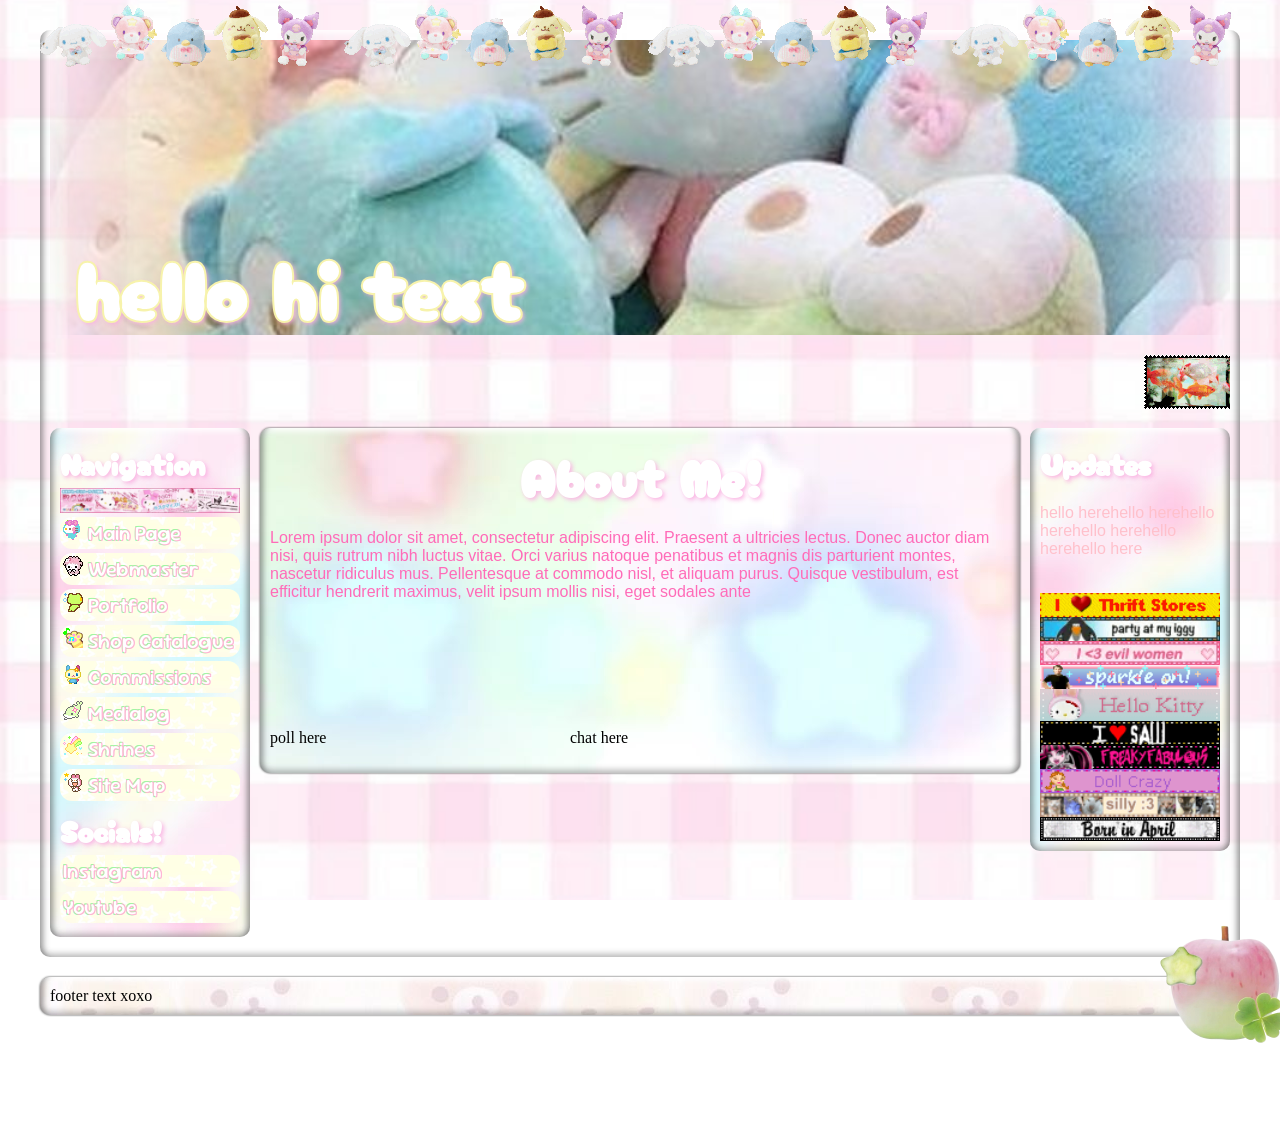
==== public/webmaster.html @ dc8af147 "began webmaster doc" ====
<!DOCTYPE html>
<html lang="en">

<head>
    <meta charset="UTF-8">
    <meta name="viewport" content="width=device-width, initial-scale=1.0">
    <title>My Little Garden</title>
    <link rel="stylesheet" href="assets/style.css">
    <link rel="preconnect" href="https://fonts.googleapis.com">
    <link rel="preconnect" href="https://fonts.gstatic.com" crossorigin>
    <link
        href="https://fonts.googleapis.com/css2?family=Cherry+Bomb+One&family=SN+Pro:ital,wght@0,200..900;1,200..900&family=Sour+Gummy:ital,wght@0,100..900;1,100..900&display=swap"
        rel="stylesheet">

        <!-- icon -->
         <link rel="icon" href="assets/imgs/flower.gif">
</head>
<!-- ! main container -->

<body>
    <div id="wrap">
        <div class="sanrio">
            <img src="assets/imgs/sanrio divider.gif">
            <img src="assets/imgs/sanrio divider.gif">
            <img src="assets/imgs/sanrio divider.gif">
            <img src="assets/imgs/sanrio divider.gif">
        </div>
        <div class="apple">
            <img src="assets/imgs/apple.png" style: width="25%" ; height="auto" ;>
        </div>

        <div class="container">

            <div class="marquee">
                <marquee>
                    <img src="assets/imgs/marquee/fish.gif">
                    <img src="assets/imgs/marquee/cat.png">
                    <img src="assets/imgs/marquee/hellokitty.png">
                    <img src="assets/imgs/marquee/jesse.gif">
                    <img src="assets/imgs/marquee/madoka.gif">
                    <img src="assets/imgs/marquee/silent_hill.gif">
                    <img src="assets/imgs/marquee/strawberries.png">
                    <img src="assets/imgs/marquee/twilight.gif">
                    <img src="assets/imgs/marquee/sailormoon.gif">
                    <img src="assets/imgs/marquee/monsterhigh.gif">
                    <img src="assets/imgs/marquee/fnaf.gif">
                    <img src="assets/imgs/marquee/amanda.png">
                    <img src="assets/imgs/marquee/saw.png">
                    <img src="assets/imgs/marquee/frutiger.gif">
                </marquee>
            </div>
            <!-- ============================== -->
            <!-- ! HEADER -->
            <!-- ============================== -->

            <h1 class="header-text"> hello hi text </h1>
            <header>
                <div class="header-sections">

                </div>
            </header>


            <!-- =============== -->
            <!-- ! LEFT SIDEBAR -->
            <!-- =============== -->
            <aside>

                <div id="sidebar-section">
                    <div class="sidebar-title">
                        <h1> Navigation </h1>
                    </div>
                    <img src="assets/imgs/divider2.gif" width="100%">
                </div>
                <div class="sidebar-section">
                    <nav class="nav">
                        <a href="index.html" class="button"><img src="assets/imgs/3.gif"> Main Page </a>
                        <a href="webmaster.html" class="button"> <img src="assets/imgs/67.gif"> Webmaster</a>
                        <a href="portfolio.html" class="button"><img src="assets/imgs/54.gif"> Portfolio</a>
                        <a href="catalogue.html" class="button"> <img src="assets/imgs/57.gif"> Shop Catalogue</a>
                        <a href="comms.html" class="button"><img src="assets/imgs/635.gif"> Commissions</a>
                        <a href="medialog.html" class="button"><img src="assets/imgs/352.gif"> Medialog</a>
                        <a href="shrines.html" class="button"><img src="assets/imgs/255.gif"> Shrines</a>
                        <a href="map.html" class="button"><img src="assets/imgs/244.gif"> Site Map </a>
                    </nav>

                    <!-- *off site socials -->
                    <div class="sidebar-title">
                        <h1> Socials! </h1>
                    </div>
                    <div class="sidebar-section">
                        <nav class="nav">
                            <a href="https://www.instagram.com/orqqid/" class="button"> Instagram</a>
                            <a href="https://www.youtube.com/@orqqid" class="button"> Youtube</a>
                        </nav>
                    </div>


                </div>
            </aside>
            <!-- =============== -->
            <!-- ! RIGHT SIDEBAR -->
            <!-- =============== -->
            <aside class="aside2">

                <div class="sidebar-title">
                    <h1> Updates </h1>
                </div>
                <div class="upd-box">
                    <p class="upd-txt">hello herehello herehello herehello herehello herehello here</p>
                </div>
                <div class="blinkies">
                    <img src="assets/imgs/blinkies/thrift.gif">
                    <img src="assets/imgs/blinkies/e75.gif">
                    <img src="assets/imgs/blinkies/women.gif">
                    <img src="assets/imgs/blinkies/jerm.gif">
                    <img src="assets/imgs/blinkies/kitty.gif">
                    <img src="assets/imgs/blinkies/sawblink.gif">
                    <img src="assets/imgs/blinkies/drac.gif">
                    <img src="assets/imgs/blinkies/doll.gif">
                    <img src="assets/imgs/blinkies/sillyaf.gif">
                    <img src="assets/imgs/blinkies/aprilaf.gif">
                </div>
            </aside>

            <!-- =============== -->
            <!-- ! MAIN -->
            <!-- =============== -->
            <main>
                <div class="main-title">
                    <h1> About Me! </h1>
                </div>
                <div class="main-section">
                    <p class="main-text"> Lorem ipsum dolor sit amet, consectetur adipiscing elit. Praesent a ultricies
                        lectus.
                        Donec
                        auctor diam nisi, quis rutrum nibh luctus vitae. Orci varius natoque penatibus et magnis
                        dis
                        parturient montes, nascetur ridiculus mus. Pellentesque at commodo nisl, et aliquam
                        purus.
                        Quisque vestibulum, est efficitur hendrerit maximus, velit ipsum mollis nisi, eget
                        sodales
                        ante
                    </p>
                </div>
                <div class="main-2">
                    <div class="poll">
                    <p> poll here </p>
                    </div>
                    <div class="chat">
                        <p> chat here </p>
                    </div>
                </div>
            </main>
        </div>

        <!-- =============== -->
        <!-- ! FOOTER -->
        <!-- =============== -->
        <footer>
            <div>
                footer text xoxo
            </div>
        </footer>
    </div>
    </div>
</body>

</html>
---- public/assets/style.css ----
/* Blinking Hello Kitty Angel - https://www.cursors-4u.com/cursor/blinking-hello-kitty-5 */
@import url('https://fonts.googleapis.com/css2?family=Cherry+Bomb+One&family=SN+Pro:ital,wght@0,200..900;1,200..900&family=Sour+Gummy:ital,wght@0,100..900;1,100..900&display=swap');
* {
    cursor: url('https://cdn.cursors-4u.net/css-previews/blinking-hello-kitty-angel-c592abfe-css.webp') 0 0, auto !important;
    box-sizing: border-box;
}

::selection{
color: rgb(249, 115, 216);
background-color: #f4e9b8;
}

:root {

    /* ? Text Colours: */



    /* ? Text: */
    --header-font: "Cherry Bomb One", system-ui;
    --paragraph-font: "Arial", sans-serif;
    --header-text-shadow: 2px 2px 4px rgba(250, 176, 225, 0.935);
--fontnav: "Sour Gummy", sans-serif;
--heading-color: white;
--button-text-shadow: rgb(255, 181, 213) 1px 1px 0px, rgb(161, 246, 144) 0px 1px 0px, rgb(255, 181, 213) 1px 0px 0px, rgb(161, 246, 162) 0px -1px 0px, rgb(255, 181, 213) -1px 0px 0px, rgb(161, 246, 162) -1px -1px 0px, rgb(255, 181, 213) 1px -1px 0px, rgb(161, 246, 213) -1px 1px 0px;
--main-font: "SN Pro", sans-serif;
    /* ? Other Settings */
    /* --margin: 10px; */
    --padding: 10px;
    /* --border:  */
        --sidebar-width: 200px;
    --box-sizing: border-box;
    --border-radius: 10px;
    --box-shadow: inset 13px 0px 6px -10px rgb(66 66 66 / 56%), inset -13px 0px 6px -10px rgb(66 66 66 / 56%), inset 0px 13px 6px -10px #ffffff, inset 0px -13px 6px -10px rgb(66 66 66 / 38%);
    --filter: drop-shadow(0px 0px 1px #424242);
    --webkit-filter: drop-shadow(0px 0px 1px #424242);

}

/* End www.Cursors-4U.com Code */
a {
    text-decoration: none;
}
body {
    display: flex;
    align-items: flex-start;
    justify-content: center;
   
    
    background-image: url("imgs/bg.jpg");
    background-position: center;
    background-size: cover;
    background-attachment: fixed;

    flex-wrap: nowrap;
    margin: 0;
      padding: 0;
      /* width: 864px;
      height: 753px; */
      overflow: visible;
}


.container {
    align-self: center;
    display: grid;
    grid-template:
        " header header header " auto
        "marquee marquee marquee" auto
        " sidebar main rightside" 1fr
        "footer footer footer" auto
   / 200px 1fr 200px;
   
    grid-gap: 10px;
box-sizing: border-box;

    /* dimensions */
    width: 1200px;
    margin: 20px auto;
    padding: var(--padding);
     position: relative;
    z-index: 0;

    box-shadow: var(--box-shadow);
    color: black;
    justify-content: space-between;
    align-items: center;
    /* overflow-x: auto; */
    border-radius: 10px;
   

}
#wrap {
   position: relative; 
    width: 1200px;       
    min-width: 1200px;
    margin: 10px auto;  
    flex-shrink: 0;
    overflow: visible;
}
/* ==================== */
/* HEADER */
/* ==================== */

header {
    display: grid;
    grid-area: header;
    padding: 0px;
    width: 100%;
    height: auto;
    
   

} 
    /* * text settings */
.header-text{ 
    font-family: var(--header-font);
    font-size: 80px;
    color: white;
    font-weight: bold;
    text-align: left;
    z-index: 100;
    top: 145px;
    left: 35px;
    position: absolute;
    text-shadow: var(--header-text-shadow);
     -webkit-text-stroke: 2px rgb(247, 243, 172);
}

/* .header-sections img {
   width: 70%;
   height: auto;
  
    -webkit-mask-image: radial-gradient(circle, black 60%, transparent 100%);
  mask-image: radial-gradient(circle, black 60%, transparent 100%);

} */

.header-sections {
     
   width: auto;
   height: 50%;
    /* margin: 10 auto; */
    padding-top: 25%;
    z-index: -1;
    position: relative;
    
    background-image: url("imgs/header1.jpg");
    background-size: cover;
    background-repeat: no-repeat;
    background-position: center;
    
    -webkit-mask-image: radial-gradient(circle, rgb(224, 55, 55) 70%, transparent 100%);
    mask-image: radial-gradient(circle, black 70%, transparent 100%);
}
/* .header-sections::before {
    content: "";
    height: auto;
    z-index: -1;
    position: absolute;
    top: 0;
    left: 0;
    width: 100%;
    height: 100%;
} */

/* ! header font */
.cherry-bomb-one-regular {
    font-family: var(--header-font);
    font-weight: 400;
    font-style: normal;
    color: white;
    font-size: 50px;
}


/* ==================== */
/* LEFT SIDEBAR */
/* ==================== */


aside {
    grid-area: sidebar;
    display:flex;
    flex-direction: column;
   z-index: 0;
    border-radius: var(--border-radius);
    box-shadow: var(--box-shadow);
    padding:10px;
    width: 200px;
    box-sizing: var(--box-sizing);
    align-self: start;

    background-image: url(imgs/sidebar.jpg);
   
   
}


.sidebar-title {
    display: flex;
    align-items: center;
    font-size: 20px;
    font-family: var(--header-font);
color: var(--heading-color);
text-shadow: var(--header-text-shadow);
height: 50px;
}


.sidebar-text {
    width: 100%;
    border: round;
}

/* ========================== */
/* RIGHT SIDEBAR */
/* ========================== */
.aside2 {
grid-area: rightside;
    display:flex;
    flex-direction: column;
   z-index: 0;
    border-radius: var(--border-radius);
    box-shadow: var(--box-shadow);
    padding:10px;
    width: 200px;
    box-sizing: var(--box-sizing);
    align-self: start;
background-image: url(imgs/sidebar.jpg);
background: 2px solid red;
}

.upd-box {
   overflow: scroll;
height:100px;
}
.upd-txt {
     font-family: var(--main-font);
     color: pink;
}
.blinkies {
    margin-top: 5px;
    display: flex;
    flex-direction: column ;
}
/* ==================== */
/* MAIN */
/* ==================== */


main {
 
    display: flex;
    flex-direction: column;
    grid-area: main;
    box-sizing: var(--box-sizing);
    border-radius: var(--border-radius);
    box-shadow: var(--box-shadow);
    filter: var(--filter);
    -webkit-filter: var(--webkit-filter);
  align-self: start;
  position: relative;
  z-index: 0;
  padding: var(--padding);
  background-image: url(imgs/main-bg.jpg);
  

}
.main-title {
    display: flex;
    align-items: center;
    justify-content: space-evenly;
     font-size: 25px;
    font-family: var(--header-font);
    color: white;
    text-shadow: var(--header-text-shadow);
    height: 75px;
}

.main-section {
    width: 100%;
    height: 200px;
overflow: scroll;

}
.main-text {
font-family: var(--main-font);
    font-size: 18px bold;
    color: rgb(255, 107, 184);
}

.main-2 {
    display: flex;
    flex-direction: row;
}
.poll {
    width: 300px;
}
.chat {
    width: 300px;
}
/* ==================== */
/* FOOTER */
/* ==================== */
footer {
grid-area: footer;
 box-sizing: var(--box-sizing);
    border-radius: var(--border-radius);
    box-shadow: var(--box-shadow);
    filter: var(--filter);
    -webkit-filter: var(--webkit-filter);
  align-self: start;
  position: relative;
  padding: var(--padding);
  background-image: url(imgs/footer.bg.jpg);
  background-position: -175px;

}


/* IMAGES ETC */

.sanrio {
    position: absolute;
    z-index: 100;
    left: 600px;
    top: -10px;
    transform: translateX(-50%);
    overflow: visible;
    white-space: nowrap;
}
.apple { 
    position: absolute;
    z-index: 100;
    bottom: -115px;
    right: -1475px;
    transform: translateX(-50%);
    overflow: visible;
    white-space: nowrap;
}

.button {
    display: flex;
    flex-direction: column;
    justify-content: space-evenly;
  font-family: "Sour Gummy", sans-serif;
font-weight: 500;
font-size: 20px;
display: inline-block;
padding: 3px 3px 3px ;
text-align: left;
width: 180px;
color: white;
text-shadow: var(--button-text-shadow);
border: 1px;
border-top: none;
cursor: pointer;
border-radius: 12px;
position: relative;
overflow: hidden;
z-index: 1;
}


.button::before {
    content: "";
  background-image: url('imgs/buttonbg.jpg');
background-size: 50%;
transform: rotate(180deg);
background-position: center -50px;

position: absolute;
 z-index: -1;
 top: 0;
 left: 0;
 width: 100%;
 height: 100%;
}


.sour-gummy {
  font-family: "Sour Gummy", sans-serif;
  font-optical-sizing: auto;
  font-weight: 400; 
  font-style: normal;
  font-variation-settings: "wdth" 100;
}

.sn-pro {
  font-family: "SN Pro", sans-serif;
  font-optical-sizing: auto;
  font-weight: 400;
  font-style: normal;
}

.marquee {
    grid-area: marquee;
    display: block;
    width: 100%;
    

}
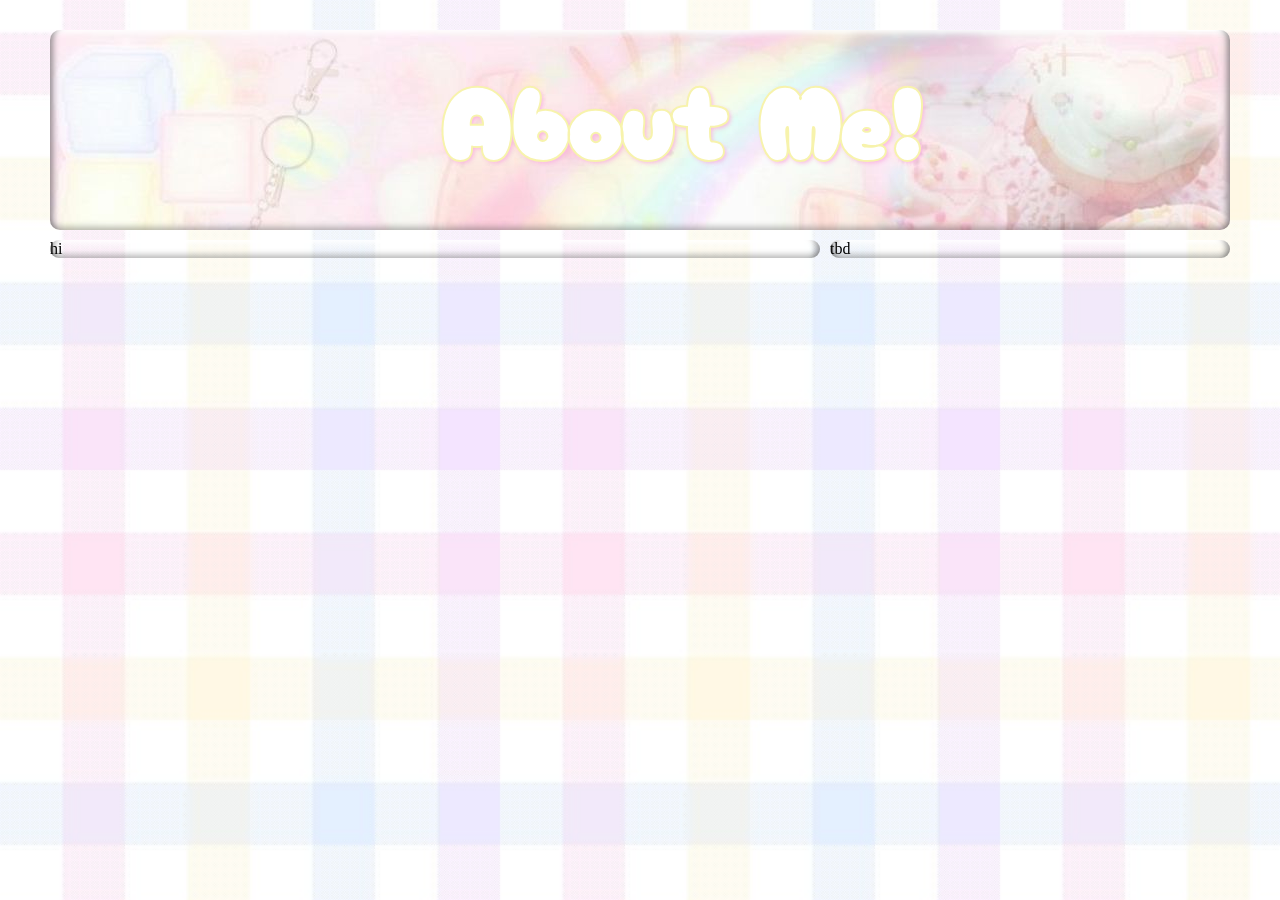
==== commit 48e01d78: "started layout for about me page" ====
--- a/public/webmaster.html
+++ b/public/webmaster.html
@@ -4,165 +4,35 @@
 <head>
     <meta charset="UTF-8">
     <meta name="viewport" content="width=device-width, initial-scale=1.0">
-    <title>My Little Garden</title>
-    <link rel="stylesheet" href="assets/style.css">
-    <link rel="preconnect" href="https://fonts.googleapis.com">
-    <link rel="preconnect" href="https://fonts.gstatic.com" crossorigin>
-    <link
-        href="https://fonts.googleapis.com/css2?family=Cherry+Bomb+One&family=SN+Pro:ital,wght@0,200..900;1,200..900&family=Sour+Gummy:ital,wght@0,100..900;1,100..900&display=swap"
-        rel="stylesheet">
-
-        <!-- icon -->
-         <link rel="icon" href="assets/imgs/flower.gif">
+    <title>i am SILLY!!!!!!!!</title>
+    <link rel="stylesheet" href="assets/about.css">
 </head>
-<!-- ! main container -->
 
 <body>
-    <div id="wrap">
-        <div class="sanrio">
-            <img src="assets/imgs/sanrio divider.gif">
-            <img src="assets/imgs/sanrio divider.gif">
-            <img src="assets/imgs/sanrio divider.gif">
-            <img src="assets/imgs/sanrio divider.gif">
+    <div class="wrap">
+        <div class="cont1">
+            <!-- ================= -->
+            <!-- HEADER -->
+            <!-- ================= -->
+             <div class="header-text">
+                <p> About Me!</p>
+             </div>
+            <div class="header2">
+               
+            </div>
+            <!-- ================= -->
+            <!-- SIDEBAR -->
+            <!-- ================= -->
+<aside class="sidebar2"> 
+    <div> tbd</div>
+</aside>
+            <!-- ================= -->
+            <!-- MAIN -->
+            <!-- ================= -->
+             <main class="about">
+hi
+             </main>
         </div>
-        <div class="apple">
-            <img src="assets/imgs/apple.png" style: width="25%" ; height="auto" ;>
-        </div>
-
-        <div class="container">
-
-            <div class="marquee">
-                <marquee>
-                    <img src="assets/imgs/marquee/fish.gif">
-                    <img src="assets/imgs/marquee/cat.png">
-                    <img src="assets/imgs/marquee/hellokitty.png">
-                    <img src="assets/imgs/marquee/jesse.gif">
-                    <img src="assets/imgs/marquee/madoka.gif">
-                    <img src="assets/imgs/marquee/silent_hill.gif">
-                    <img src="assets/imgs/marquee/strawberries.png">
-                    <img src="assets/imgs/marquee/twilight.gif">
-                    <img src="assets/imgs/marquee/sailormoon.gif">
-                    <img src="assets/imgs/marquee/monsterhigh.gif">
-                    <img src="assets/imgs/marquee/fnaf.gif">
-                    <img src="assets/imgs/marquee/amanda.png">
-                    <img src="assets/imgs/marquee/saw.png">
-                    <img src="assets/imgs/marquee/frutiger.gif">
-                </marquee>
-            </div>
-            <!-- ============================== -->
-            <!-- ! HEADER -->
-            <!-- ============================== -->
-
-            <h1 class="header-text"> hello hi text </h1>
-            <header>
-                <div class="header-sections">
-
-                </div>
-            </header>
-
-
-            <!-- =============== -->
-            <!-- ! LEFT SIDEBAR -->
-            <!-- =============== -->
-            <aside>
-
-                <div id="sidebar-section">
-                    <div class="sidebar-title">
-                        <h1> Navigation </h1>
-                    </div>
-                    <img src="assets/imgs/divider2.gif" width="100%">
-                </div>
-                <div class="sidebar-section">
-                    <nav class="nav">
-                        <a href="index.html" class="button"><img src="assets/imgs/3.gif"> Main Page </a>
-                        <a href="webmaster.html" class="button"> <img src="assets/imgs/67.gif"> Webmaster</a>
-                        <a href="portfolio.html" class="button"><img src="assets/imgs/54.gif"> Portfolio</a>
-                        <a href="catalogue.html" class="button"> <img src="assets/imgs/57.gif"> Shop Catalogue</a>
-                        <a href="comms.html" class="button"><img src="assets/imgs/635.gif"> Commissions</a>
-                        <a href="medialog.html" class="button"><img src="assets/imgs/352.gif"> Medialog</a>
-                        <a href="shrines.html" class="button"><img src="assets/imgs/255.gif"> Shrines</a>
-                        <a href="map.html" class="button"><img src="assets/imgs/244.gif"> Site Map </a>
-                    </nav>
-
-                    <!-- *off site socials -->
-                    <div class="sidebar-title">
-                        <h1> Socials! </h1>
-                    </div>
-                    <div class="sidebar-section">
-                        <nav class="nav">
-                            <a href="https://www.instagram.com/orqqid/" class="button"> Instagram</a>
-                            <a href="https://www.youtube.com/@orqqid" class="button"> Youtube</a>
-                        </nav>
-                    </div>
-
-
-                </div>
-            </aside>
-            <!-- =============== -->
-            <!-- ! RIGHT SIDEBAR -->
-            <!-- =============== -->
-            <aside class="aside2">
-
-                <div class="sidebar-title">
-                    <h1> Updates </h1>
-                </div>
-                <div class="upd-box">
-                    <p class="upd-txt">hello herehello herehello herehello herehello herehello here</p>
-                </div>
-                <div class="blinkies">
-                    <img src="assets/imgs/blinkies/thrift.gif">
-                    <img src="assets/imgs/blinkies/e75.gif">
-                    <img src="assets/imgs/blinkies/women.gif">
-                    <img src="assets/imgs/blinkies/jerm.gif">
-                    <img src="assets/imgs/blinkies/kitty.gif">
-                    <img src="assets/imgs/blinkies/sawblink.gif">
-                    <img src="assets/imgs/blinkies/drac.gif">
-                    <img src="assets/imgs/blinkies/doll.gif">
-                    <img src="assets/imgs/blinkies/sillyaf.gif">
-                    <img src="assets/imgs/blinkies/aprilaf.gif">
-                </div>
-            </aside>
-
-            <!-- =============== -->
-            <!-- ! MAIN -->
-            <!-- =============== -->
-            <main>
-                <div class="main-title">
-                    <h1> About Me! </h1>
-                </div>
-                <div class="main-section">
-                    <p class="main-text"> Lorem ipsum dolor sit amet, consectetur adipiscing elit. Praesent a ultricies
-                        lectus.
-                        Donec
-                        auctor diam nisi, quis rutrum nibh luctus vitae. Orci varius natoque penatibus et magnis
-                        dis
-                        parturient montes, nascetur ridiculus mus. Pellentesque at commodo nisl, et aliquam
-                        purus.
-                        Quisque vestibulum, est efficitur hendrerit maximus, velit ipsum mollis nisi, eget
-                        sodales
-                        ante
-                    </p>
-                </div>
-                <div class="main-2">
-                    <div class="poll">
-                    <p> poll here </p>
-                    </div>
-                    <div class="chat">
-                        <p> chat here </p>
-                    </div>
-                </div>
-            </main>
-        </div>
-
-        <!-- =============== -->
-        <!-- ! FOOTER -->
-        <!-- =============== -->
-        <footer>
-            <div>
-                footer text xoxo
-            </div>
-        </footer>
-    </div>
     </div>
 </body>
 
--- a/public/assets/about.css
+++ b/public/assets/about.css
@@ -0,0 +1,149 @@
+/* =============================== */
+/* ! WEBMASTER.HTML CSS */
+/* =============================== */
+@import url('https://fonts.googleapis.com/css2?family=Cherry+Bomb+One&family=SN+Pro:ital,wght@0,200..900;1,200..900&family=Sour+Gummy:ital,wght@0,100..900;1,100..900&display=swap');
+
+.cherry-bomb-one-regular {
+    font-family: var(--header-font);
+    font-weight: 400;
+    font-style: normal;
+    color: white;
+    font-size: 50px;
+}
+
+.sour-gummy {
+  font-family: "Sour Gummy", sans-serif;
+  font-optical-sizing: auto;
+  font-weight: 400; 
+  font-style: normal;
+  font-variation-settings: "wdth" 100;
+}
+
+.sn-pro {
+  font-family: "SN Pro", sans-serif;
+  font-optical-sizing: auto;
+  font-weight: 400;
+  font-style: normal;
+}
+
+:root {
+
+
+
+    /* ? Text: */
+    --header-font: "Cherry Bomb One", system-ui;
+    --paragraph-font: "Arial", sans-serif;
+    --header-text-shadow: 2px 2px 4px rgba(250, 176, 225, 0.935);
+--fontnav: "Sour Gummy", sans-serif;
+--heading-color: white;
+--button-text-shadow: rgb(255, 181, 213) 1px 1px 0px, rgb(161, 246, 144) 0px 1px 0px, rgb(255, 181, 213) 1px 0px 0px, rgb(161, 246, 162) 0px -1px 0px, rgb(255, 181, 213) -1px 0px 0px, rgb(161, 246, 162) -1px -1px 0px, rgb(255, 181, 213) 1px -1px 0px, rgb(161, 246, 213) -1px 1px 0px;
+--main-font: "SN Pro", sans-serif;
+    /* ? Other Settings */
+    /* --margin: 10px; */
+    --padding: 10px;
+    /* --border:  */
+        --sidebar-width: 200px;
+    --box-sizing: border-box;
+    --border-radius: 10px;
+    --box-shadow: inset 13px 0px 6px -10px rgb(66 66 66 / 56%), inset -13px 0px 6px -10px rgb(66 66 66 / 56%), inset 0px 13px 6px -10px #ffffff, inset 0px -13px 6px -10px rgb(66 66 66 / 38%);
+    --filter: drop-shadow(0px 0px 1px #424242);
+    --webkit-filter: drop-shadow(0px 0px 1px #424242);
+
+}
+body {
+    display: flex;
+    align-items: flex-start;
+    justify-content: center;
+   
+    
+    background-image: url("imgs/bg2.jpg");
+    background-position: center;
+    background-size: cover;
+    background-attachment: fixed;
+
+    flex-wrap: nowrap;
+    margin: 0;
+      padding: 0;
+      overflow: visible;
+}
+
+
+
+#wrap {
+   position: relative; 
+    width: 1200px;       
+    min-width: 1200px;
+    margin: 10px auto;  
+    flex-shrink: 0;
+    overflow: visible;
+}
+
+.cont1 {
+    display: grid;
+    grid-template: 
+    "header2 header2"
+    "main2 sidebar2"
+    / 1fr 400px ; 
+ width: 1200px;
+    margin: 20px auto;
+    padding: var(--padding);
+    position: relative;
+    z-index: 0;
+ grid-gap: 10px;
+box-sizing: border-box;
+    
+
+    /* fancy */
+
+}
+/* ========================== */
+/* HEADER */
+/* ========================== */
+
+
+.header2 {
+    grid-area: header2;
+background-image: url(imgs/header.jpg);
+height:200px;
+ box-shadow: var(--box-shadow);
+    color: black;
+    justify-content: space-between;
+    align-items: center;
+    border-radius: 10px;
+}
+.header-text{ 
+    font-family: var(--header-font);
+    font-size: 100px;
+    color: white;
+    font-weight: bold;
+    text-align: left;
+    z-index: 100;
+    top: -75px;
+    left: 400px;
+    position: absolute;
+    text-shadow: var(--header-text-shadow);
+     -webkit-text-stroke: 2px rgb(247, 243, 172);
+}
+/* ========================== */
+/* ABOUT */
+/* ========================== */
+.about {
+    grid-area: main2;
+ box-shadow: var(--box-shadow);
+    color: black;
+    justify-content: space-between;
+    align-items: center;
+    border-radius: 10px;
+}
+/* ========================== */
+/* SIDEBAR */
+/* ========================== */
+.sidebar2 {
+    grid-area: sidebar2;
+    width: 400px;
+     box-shadow: var(--box-shadow);
+    color: black;
+    justify-content: space-between;
+    align-items: center;
+    border-radius: 10px;
+}
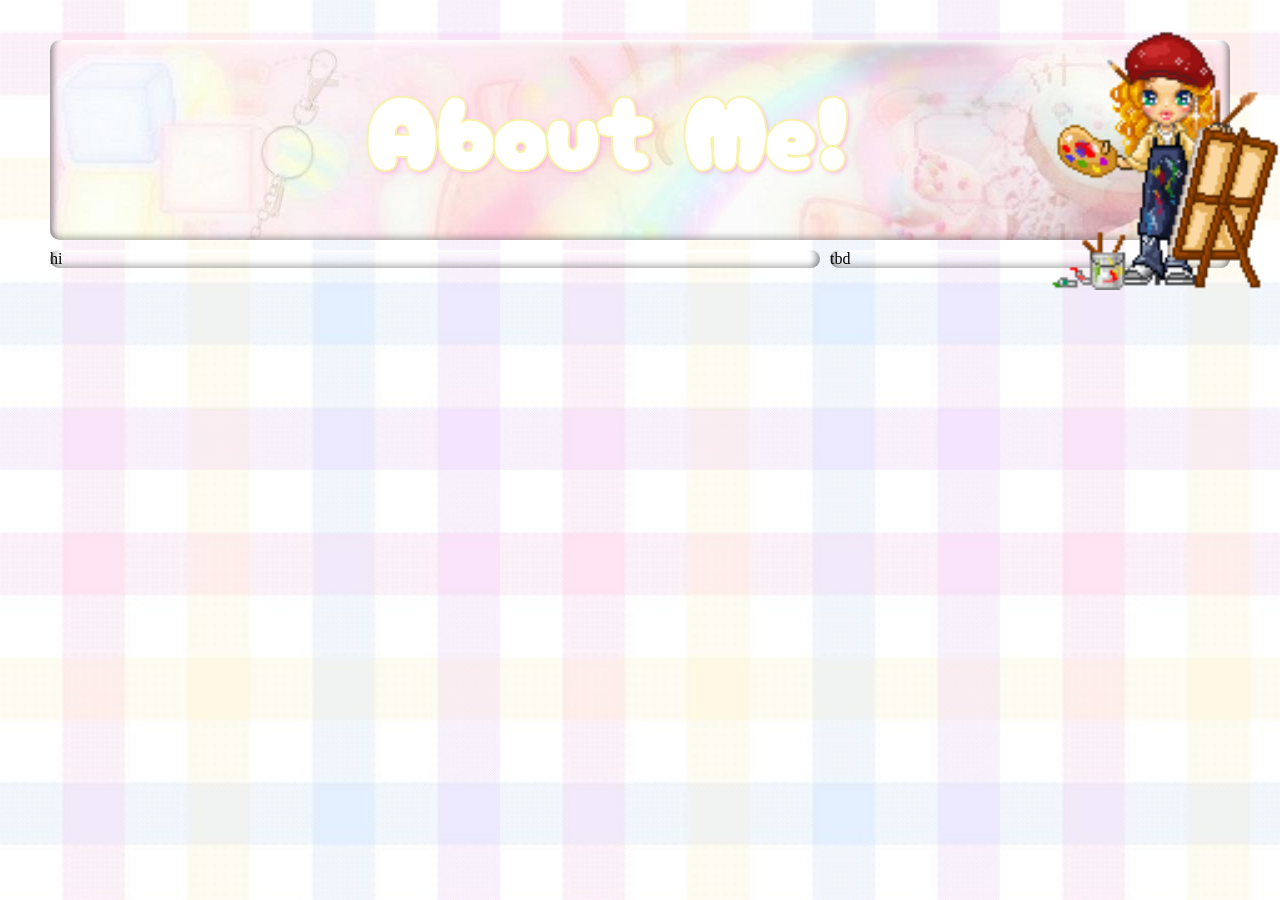
==== commit e7fc56cb: "fixed doll not wrapping w div" ====
--- a/public/webmaster.html
+++ b/public/webmaster.html
@@ -9,29 +9,34 @@
 </head>
 
 <body>
+
     <div class="wrap">
+        <div class="paintdoll">
+            <img src="assets/imgs/artdoll.gif" style: height="100%"; width="auto";>
+        </div>
+
         <div class="cont1">
             <!-- ================= -->
             <!-- HEADER -->
             <!-- ================= -->
-             <div class="header-text">
+            <div class="header-text">
                 <p> About Me!</p>
-             </div>
+            </div>
             <div class="header2">
-               
+
             </div>
             <!-- ================= -->
             <!-- SIDEBAR -->
             <!-- ================= -->
-<aside class="sidebar2"> 
-    <div> tbd</div>
-</aside>
+            <aside class="sidebar2">
+                <div> tbd</div>
+            </aside>
             <!-- ================= -->
             <!-- MAIN -->
             <!-- ================= -->
-             <main class="about">
-hi
-             </main>
+            <main class="about">
+                hi
+            </main>
         </div>
     </div>
 </body>
--- a/public/assets/about.css
+++ b/public/assets/about.css
@@ -69,7 +69,7 @@
 
 
 
-#wrap {
+.wrap {
    position: relative; 
     width: 1200px;       
     min-width: 1200px;
@@ -84,13 +84,16 @@
     "header2 header2"
     "main2 sidebar2"
     / 1fr 400px ; 
+
+ grid-gap: 10px;
+box-sizing: border-box;
+
  width: 1200px;
     margin: 20px auto;
     padding: var(--padding);
     position: relative;
     z-index: 0;
- grid-gap: 10px;
-box-sizing: border-box;
+
     
 
     /* fancy */
@@ -119,7 +122,7 @@
     text-align: left;
     z-index: 100;
     top: -75px;
-    left: 400px;
+    left: 325px;
     position: absolute;
     text-shadow: var(--header-text-shadow);
      -webkit-text-stroke: 2px rgb(247, 243, 172);
@@ -134,6 +137,7 @@
     justify-content: space-between;
     align-items: center;
     border-radius: 10px;
+    z-index: 0;
 }
 /* ========================== */
 /* SIDEBAR */
@@ -146,4 +150,21 @@
     justify-content: space-between;
     align-items: center;
     border-radius: 10px;
+    z-index: 0;
+}
+
+/* ========================== */
+/* IMGS */
+/* ========================== */
+
+.paintdoll {
+        position: absolute;
+        height: 300px;
+        width: auto;
+    z-index: 100;
+    top: -20px;
+    right: -175px;
+    transform: translateX(-50%);
+    overflow: visible;
+    white-space: nowrap;
 }
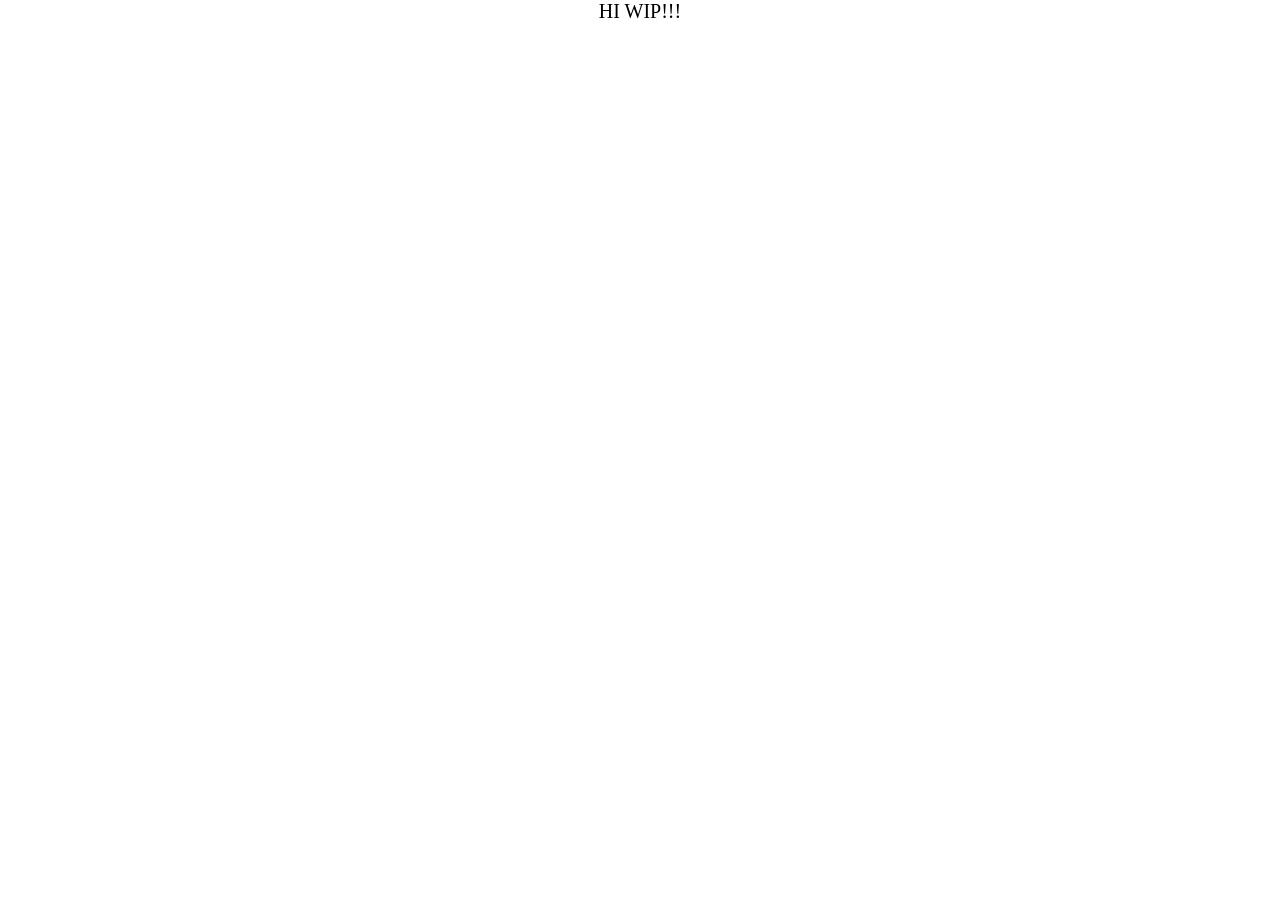
==== commit 33c11187: "added temp div that blocks the wip page lol" ====
--- a/public/webmaster.html
+++ b/public/webmaster.html
@@ -9,7 +9,9 @@
 </head>
 
 <body>
-
+<div class="construction"> 
+    HI WIP!!!
+</div>
     <div class="wrap">
         <div class="paintdoll">
             <img src="assets/imgs/artdoll.gif" style: height="100%"; width="auto";>
@@ -29,13 +31,16 @@
             <!-- SIDEBAR -->
             <!-- ================= -->
             <aside class="sidebar2">
-                <div> tbd</div>
+                <div class="favs-header"> STATS </div>
             </aside>
             <!-- ================= -->
             <!-- MAIN -->
             <!-- ================= -->
             <main class="about">
-                hi
+                <div class="favs-header"> FAVS 
+                <p class="games-header"> Games </p>
+                <p class="favs-txt"> hi bruh hi  </p>
+                </div>
             </main>
         </div>
     </div>
--- a/public/assets/about.css
+++ b/public/assets/about.css
@@ -68,7 +68,16 @@
 }
 
 
-
+.construction {
+    position: fixed;
+    width: 100vw;
+   height: 100vh;
+   z-index: 9999;
+    background-color: white;
+    color: black;
+    font-size: 20px;
+    text-align: center;
+}
 .wrap {
    position: relative; 
     width: 1200px;       
@@ -134,10 +143,38 @@
     grid-area: main2;
  box-shadow: var(--box-shadow);
     color: black;
-    justify-content: space-between;
+    justify-content: flex-start;
     align-items: center;
     border-radius: 10px;
+    display: flex;
+    flex-direction: column;
     z-index: 0;
+    padding: 2px;
+}
+.favs-header {
+    font-family: var(--header-font);
+    color: var(--heading-color);
+    text-shadow: var(--button-text-shadow);
+    font-size: 50px;
+    text-align: center;
+    -webkit-text-stroke: 1px rgb(250, 203, 251);
+}
+.games-header {
+    font-family: var(--header-font);
+    color: var(--heading-color);
+    text-shadow: var(--button-text-shadow);
+    font-size: 40px;
+    text-align: left;
+    -webkit-text-stroke: 1px rgb(250, 203, 251);
+}
+.favs-txt {
+    font-family: var(--main-font);
+    color: white;
+    font-size: 20px;
+    text-align: left;
+    padding: 10px;
+    margin: 10px;
+    -webkit-text-stroke: 1px rgb(250, 203, 251);
 }
 /* ========================== */
 /* SIDEBAR */
